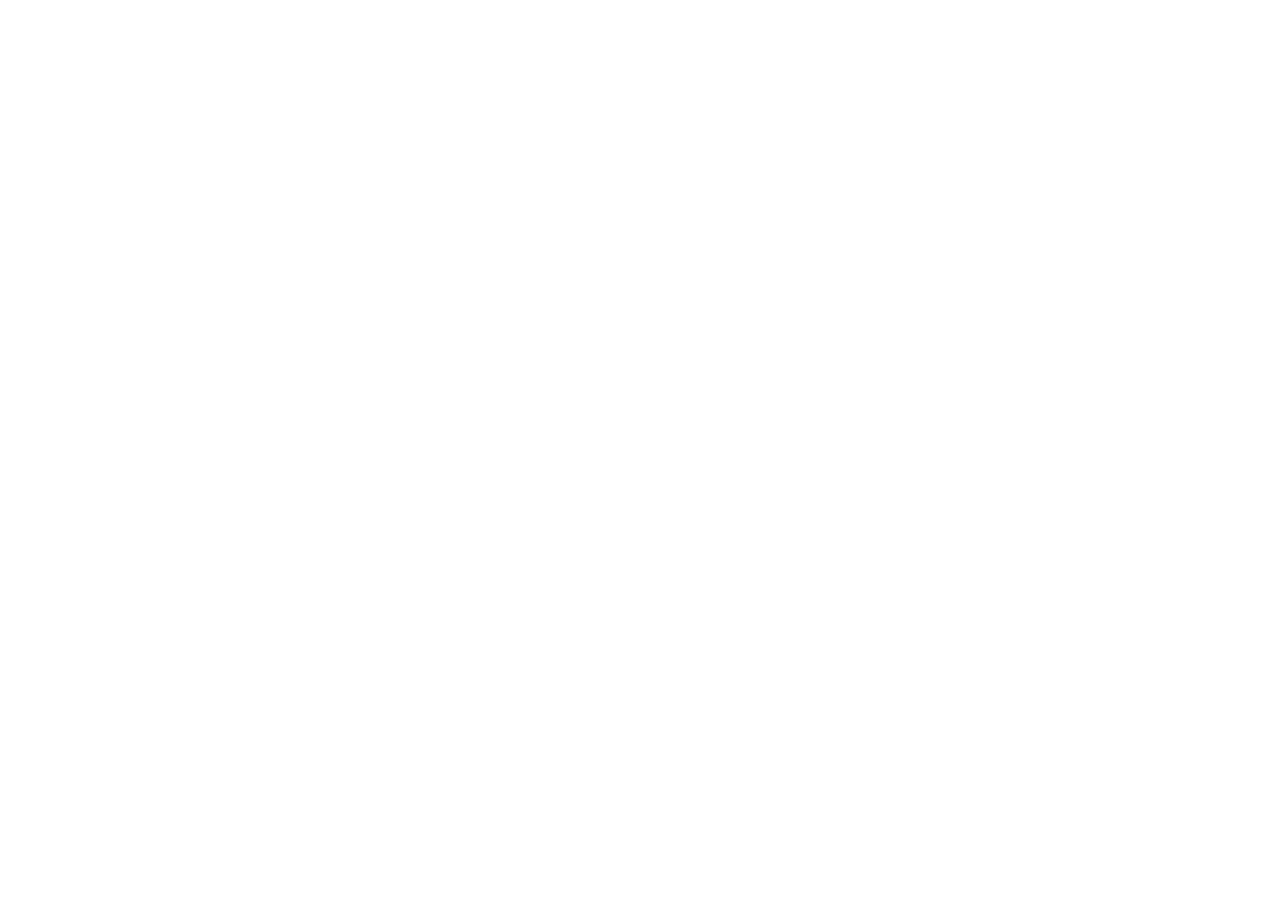
==== promedio.html @ 66702655 "Add files via upload" ====
<!DOCTYPE html>
<html lang="en">
<head>
    <meta charset="UTF-8">
    <meta http-equiv="X-UA-Compatible" content="IE=edge">
    <meta name="viewport" content="width=device-width, initial-scale=1.0">
    <title>Promedio</title>
    <link rel="stylesheet" href="styles/style.css">
    <script src="js/promedio.js"></script>

</head>
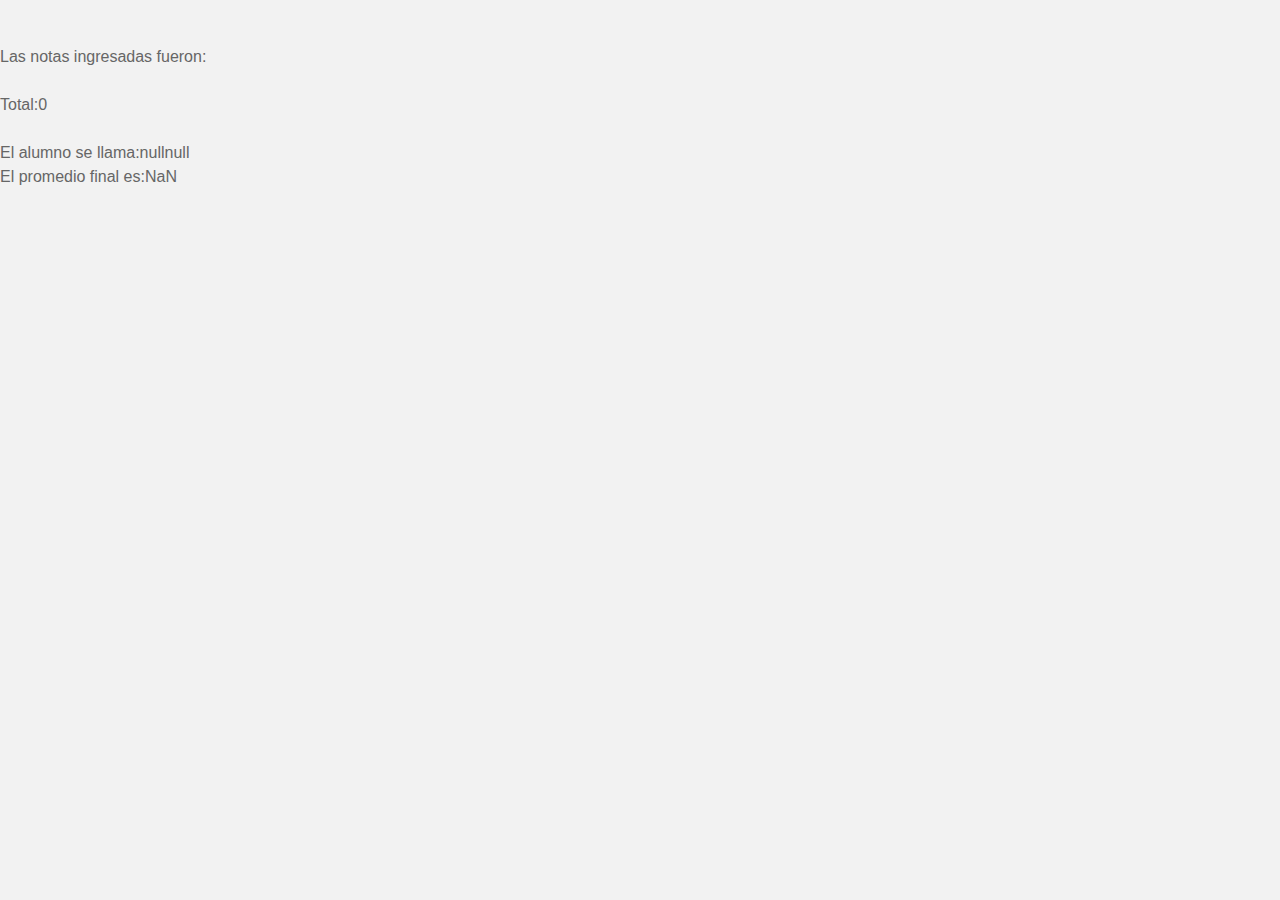
==== commit 58a4a78c: "Agregue conexión con DOM" ====
--- a/promedio.html
+++ b/promedio.html
@@ -6,6 +6,25 @@
     <meta name="viewport" content="width=device-width, initial-scale=1.0">
     <title>Promedio</title>
     <link rel="stylesheet" href="styles/style.css">
+     <!-- CSS only -->
+     <link href="https://cdn.jsdelivr.net/npm/bootstrap@5.2.1/dist/css/bootstrap.min.css" rel="stylesheet" integrity="sha384-iYQeCzEYFbKjA/T2uDLTpkwGzCiq6soy8tYaI1GyVh/UjpbCx/TYkiZhlZB6+fzT" crossorigin="anonymous">
+</head>
+<style>
+  table{
+      border-collapse: collapse;
+      border-spacing: 0;
+  }
+  th, td{
+      padding: 10px 20px;
+      border: 1px solid #000;
+  }
+</style>
+<body>
+    <h4 id="tituloPrincipal"></h4>
+    <div id="body">
+      
+    </div>
+    <h4 id="promedio"></h4>
+    <script src="https://cdn.jsdelivr.net/npm/bootstrap@5.2.1/dist/js/bootstrap.bundle.min.js" integrity="sha384-u1OknCvxWvY5kfmNBILK2hRnQC3Pr17a+RTT6rIHI7NnikvbZlHgTPOOmMi466C8" crossorigin="anonymous"></script>   
     <script src="js/promedio.js"></script>
-
-</head>
+</body>
--- a/styles/style.css
+++ b/styles/style.css
@@ -0,0 +1,123 @@
+body {
+	margin: 0;
+	padding: 0;
+	font-family: Helvetica, Arial, sans-serif;
+	color: #666;
+	background: #f2f2f2; 
+	font-size: 1em;
+	line-height: 1.5em;
+}
+
+h1 {
+	font-size: 2.3em;
+	line-height: 1.3em;
+	margin: 15px 0;
+	text-align: center;
+	font-weight: 300;
+}
+
+p {
+	margin: 0 0 1.5em 0;
+}
+
+img {
+	margin-left: 200px;
+	max-width: auto;
+	height: auto;
+}
+
+#main-header {
+	background: #333;
+	color: white;
+	height: 80px;
+	
+	width: 100%; /* hacemos que la cabecera ocupe el ancho completo de la página */
+	left: 0; /* Posicionamos la cabecera al lado izquierdo */
+	top: 0; /* Posicionamos la cabecera pegada arriba */
+	position: fixed; /* Hacemos que la cabecera tenga una posición fija */
+}
+	#main-header a {
+		color: white;
+	}
+
+/*
+ * Logo
+ */
+#logo-header {
+	float: left;
+	padding: 15px 0 0 20px;
+	text-decoration: none;
+}
+	#logo-header:hover {
+		color: #0b76a6;
+	}
+	
+	#logo-header .site-name {
+		display: block;
+		font-weight: 700;
+		font-size: 1.2em;
+	}
+	
+	#logo-header .site-desc {
+		display: block;
+		font-weight: 300;
+		font-size: 0.8em;
+		color: #999;
+	}	
+
+/*
+ * Navegación
+ */
+nav {
+	float: right;
+}
+	nav ul {
+		margin: 0;
+		padding: 0;
+		list-style: none;
+		padding-right: 20px;
+	}
+	
+		nav ul li {
+			display: inline-block;
+			line-height: 80px;
+		}
+			
+			nav ul li a {
+				display: block;
+				padding: 0 10px;
+				text-decoration: none;
+			}
+			
+				nav ul li a:hover {
+					background: #0b76a6;
+				}
+
+#main-content {
+	background: white;
+	width: 90%;
+	max-width: 800px;
+	margin: 20px auto;
+	box-shadow: 0 0 10px rgba(0,0,0,.1);
+}
+
+	#main-content header,
+	#main-content .content {
+		padding: 40px;
+	}
+
+
+#main-footer {
+	background: #333;
+	color: white;
+	text-align: center;
+	padding: 20px;
+	margin-top: 40px;
+}
+	#main-footer p {
+		margin: 0;
+	}
+	
+	#main-footer a {
+		color: white;
+	}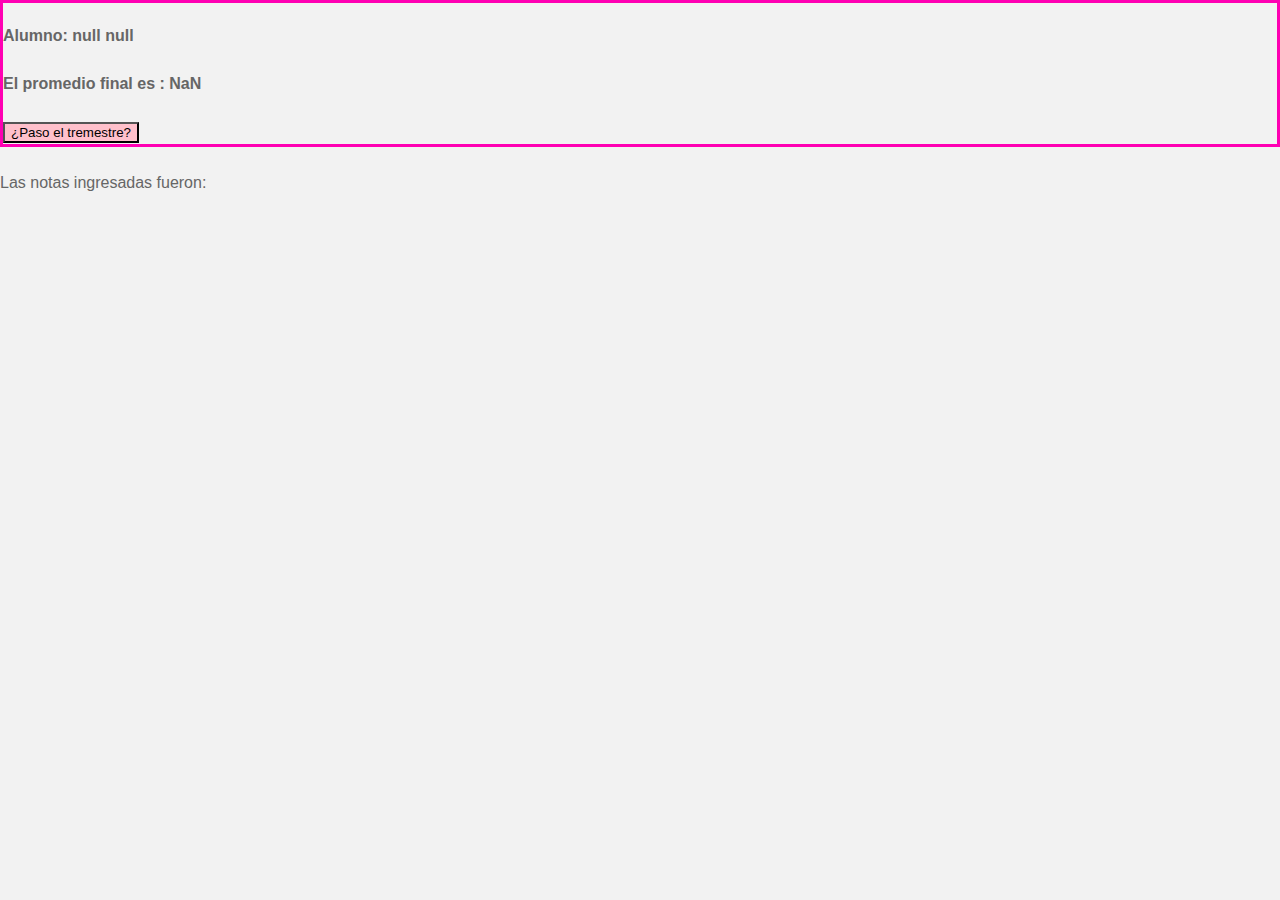
==== commit 8ac5d087: "Agrege button" ====
--- a/promedio.html
+++ b/promedio.html
@@ -10,21 +10,19 @@
      <link href="https://cdn.jsdelivr.net/npm/bootstrap@5.2.1/dist/css/bootstrap.min.css" rel="stylesheet" integrity="sha384-iYQeCzEYFbKjA/T2uDLTpkwGzCiq6soy8tYaI1GyVh/UjpbCx/TYkiZhlZB6+fzT" crossorigin="anonymous">
 </head>
 <style>
-  table{
-      border-collapse: collapse;
-      border-spacing: 0;
-  }
-  th, td{
-      padding: 10px 20px;
-      border: 1px solid #000;
-  }
+
 </style>
-<body>
-    <h4 id="tituloPrincipal"></h4>
-    <div id="body">
-      
-    </div>
-    <h4 id="promedio"></h4>
+    <body>
+
+        <div style="border: 3px solid rgb(255, 0, 179);">
+        
+            <h4 id="tituloPrincipal"></h4>
+
+            <h4 id="promedio"></h4>
+
+        <button style="background-color: pink" id="btn2">¿Paso el tremestre?</button>
+        
+        </div>
     <script src="https://cdn.jsdelivr.net/npm/bootstrap@5.2.1/dist/js/bootstrap.bundle.min.js" integrity="sha384-u1OknCvxWvY5kfmNBILK2hRnQC3Pr17a+RTT6rIHI7NnikvbZlHgTPOOmMi466C8" crossorigin="anonymous"></script>   
     <script src="js/promedio.js"></script>
 </body>
